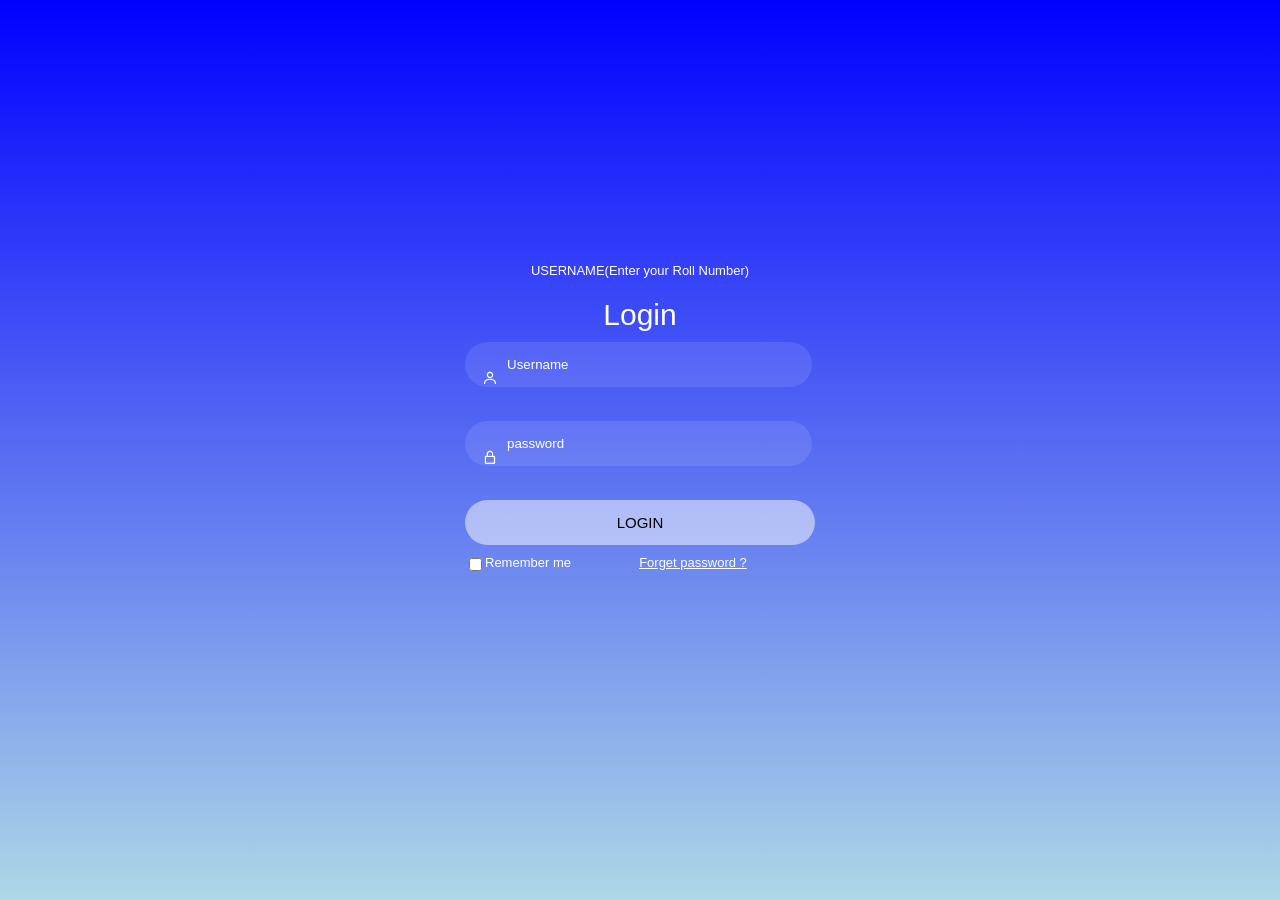
==== index.html @ 91c94707 "Rename Index.html to index.html" ====
<!DOCTYPE html>
<html lang="en">
<head>
  
    <meta charset="UTF-8">
    <meta http-equiv="X-UA-Compatible" content="IE-edge">
    <meta name="viewport" content="width=device-width, initial-scale=1.0">
    <link rel="stylesheet" href="style.css">
    <link rel="stylesheet" href="boxicons.css">
    <title>Train Concession form</title>
</head>
<body>
    <div class="box">
        <div class="container">
            <div class="top-header">
                <span> USERNAME(Enter your Roll Number)</span>
                <header>Login</header>
            </div>
                <div class="input-feild">
                    <input type="text" class="input" placeholder="Username" required><br>
                    <i class="bx bx-user"></i>
                </div>
                <div class="input-feild">
                    <input type="password" class="input" placeholder="password" required><br>
                    <i class="bx bx-lock-alt"></i>
                </div>
                <div class="input-feild">
                    <input type="submit" class="submit" value="LOGIN">
                </div>
                <div class="bottom">
                    <div class="left">
                        <input type="checkbox" id="check">
                        <label form="check">Remember me</label>
                    </div>
                    <div class="right">
                        <label><a href="#">Forget password ?</a></label>
                    </div>
                  <div class="link">
                        <link href='https://unpkg.com/boxicons@2.1.4/css/boxicons.min.css' rel='stylesheet'>
                  </div>
                </div>
        </div>
    </div>
</body>
</html>
---- style.css ----
*{
    font-family: 'poppins',sans-serif;
}
body{
    background-image:linear-gradient(blue,lightblue);
    background-size: cover;
    background-repeat: no-repeat;
    background-position: center;
    background-attachment: fixed;
}
.box{
    display: flex;
    justify-content: center;
    align-items: center;
    min-height: 90vh;
}
.container{
    width: 350px;
    display: flex;
    flex-direction: column;
    padding: 0 15px 0 15px;
}
span{
    color: #fff;
    font-size: small;
    display: flex;
    justify-content: center;
    padding: 10px 0 10px 0;
}
header{
    color: #fff;
    font-size: 30px;
    display: flex;
    justify-content: center;
    padding: 10px 0 10px 0;
}
.input-feild{
    display: flex;
    flex-direction: column;
}
.input{
    height: 45px;
    width: 87%;
    border: none;
    outline: none;
    border-radius: 40px;
    color: #fff;
    padding: 0 0 0 42px;
    background: rgba(255,255,255,0.1);
}
i{
    position: relative;
    top: -35px;
    left: 17px;
    color: #fff;
}
::-webkit-input-placeholder{
    color: #fff;
}
.submit{
    border: none;
    border-radius: 30px;
    font-size: 15px;
    height: 45px;
    outline: none;
    width: 100%;
    background: rgba(255,255,255,0.5);
    cursor: pointer;
    transition: .3s;
}
.submit:hover{
    box-shadow: 1px 5px 7px 1px rgba(0,0,0,0.7);
}
.bottom{
    display:flex;
    flex-direction: row;
    justify-content: space-between;
    font-size: small;
    color: #fff;
    margin-top: 10px;
}
.left{
    display: flex;
}
label a{
    color: #fff;
}
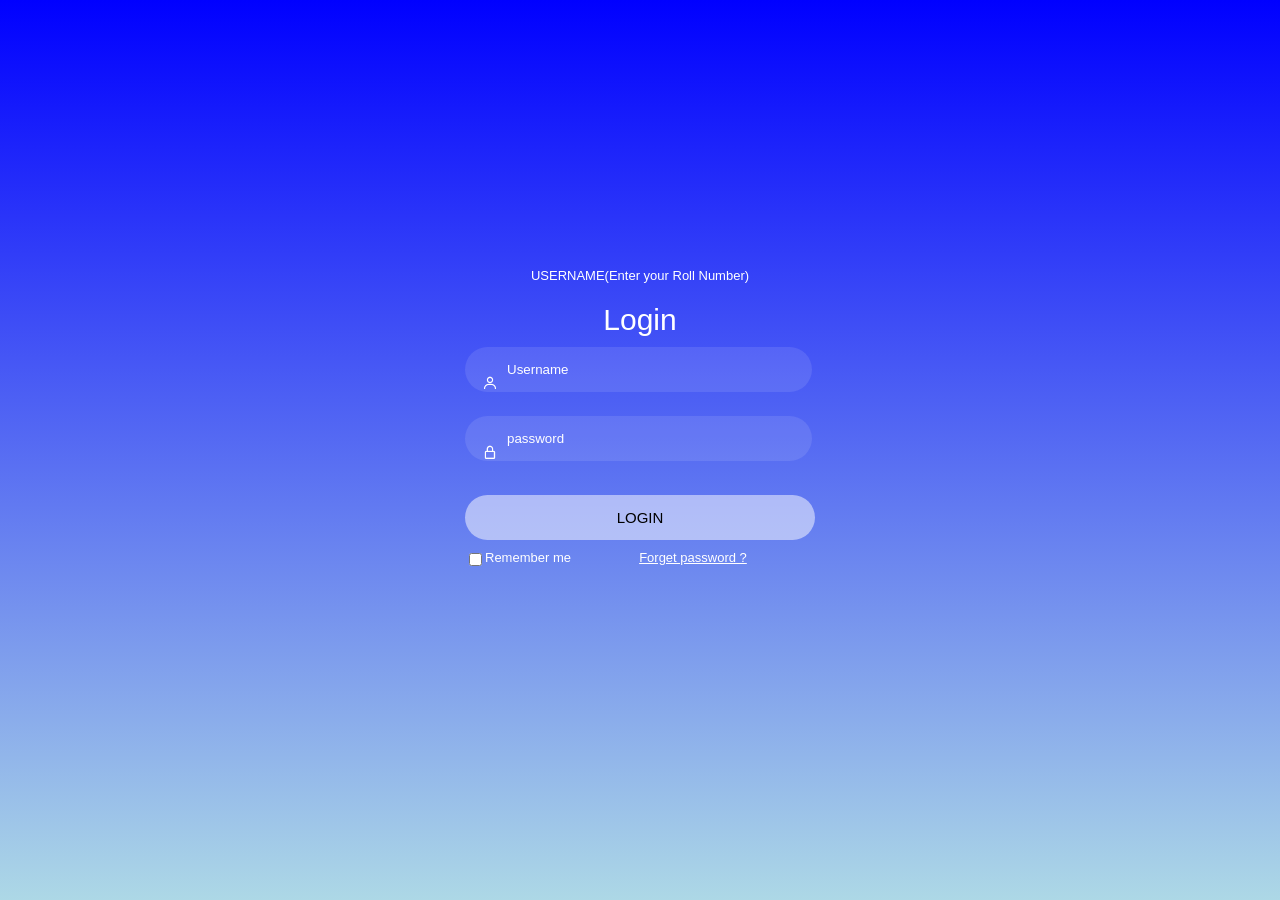
==== commit 71f34bc9: "Update index.html" ====
--- a/index.html
+++ b/index.html
@@ -18,7 +18,7 @@
             </div>
                 <div class="input-feild">
                     <input type="text" class="input" placeholder="Username" required><br>
-                    <i class="bx bx-user"></i>
+                    <i class="bx bx-user" style="margin-bottom: -10px !important;"></i>
                 </div>
                 <div class="input-feild">
                     <input type="password" class="input" placeholder="password" required><br>
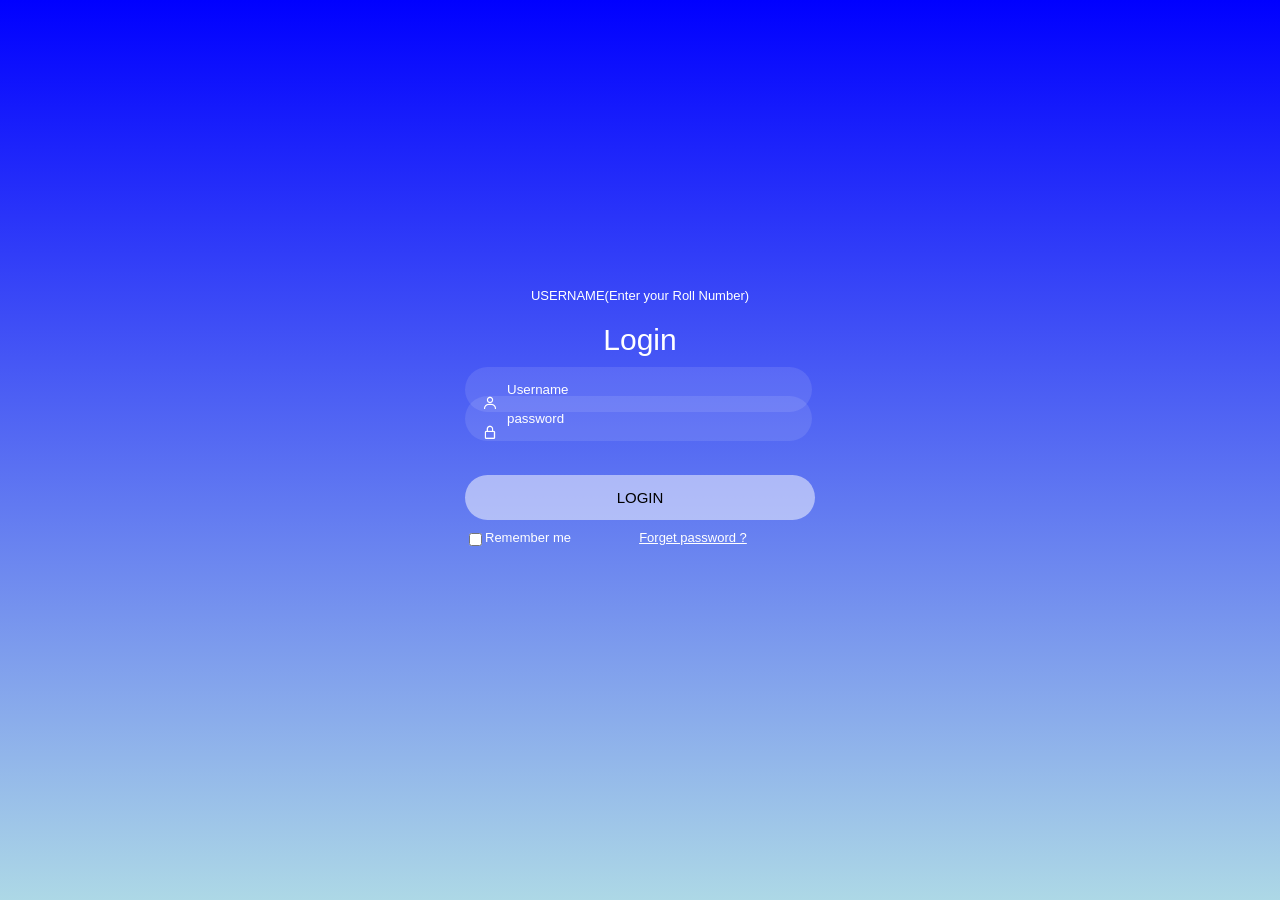
==== commit c506883a: "Changed the pixel" ====
--- a/index.html
+++ b/index.html
@@ -18,7 +18,7 @@
             </div>
                 <div class="input-feild">
                     <input type="text" class="input" placeholder="Username" required><br>
-                    <i class="bx bx-user" style="margin-bottom: -10px !important;"></i>
+                    <i class="bx bx-user" style="margin-bottom: -50px !important;"></i>
                 </div>
                 <div class="input-feild">
                     <input type="password" class="input" placeholder="password" required><br>
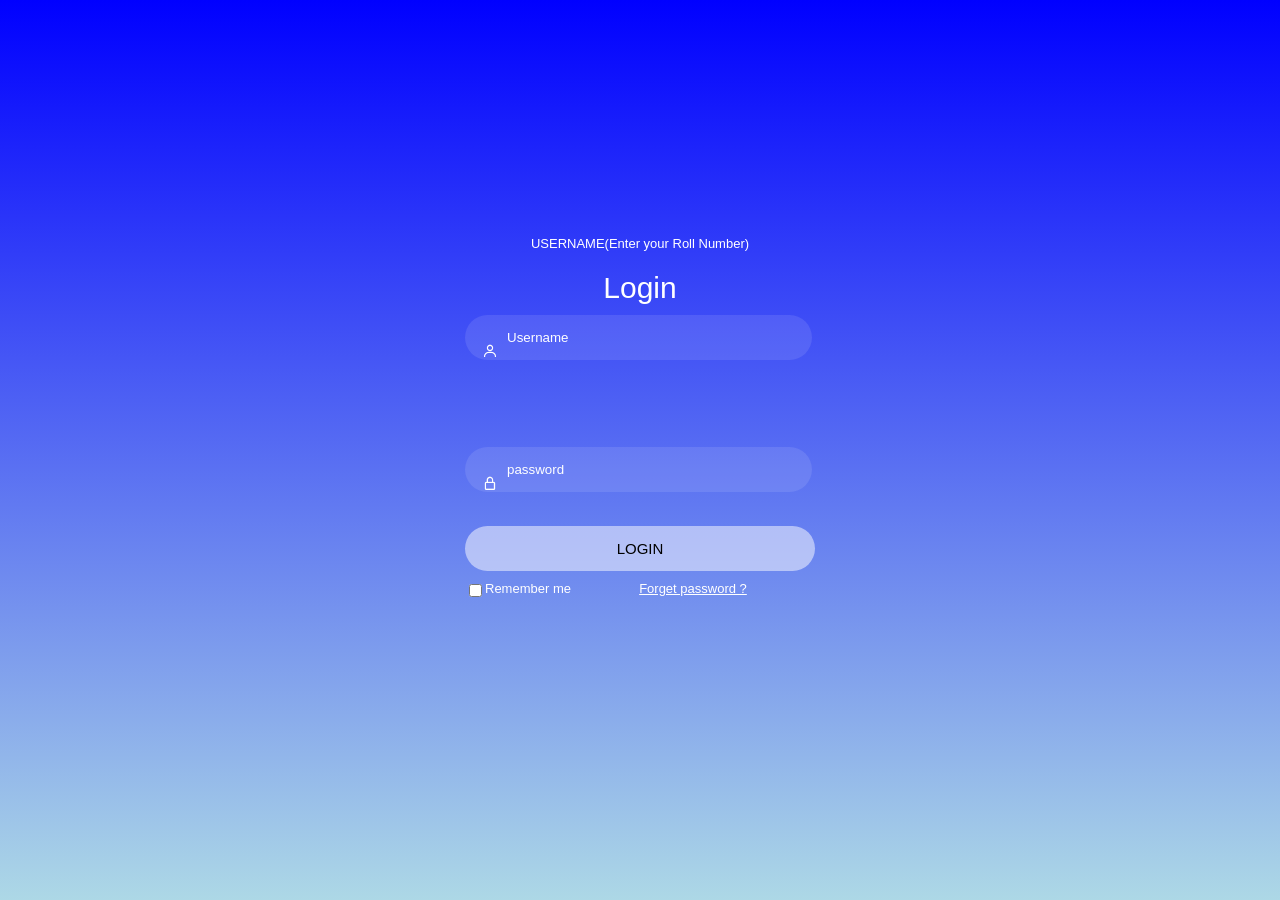
==== commit 6efad9ea: "Update index.html" ====
--- a/index.html
+++ b/index.html
@@ -18,7 +18,7 @@
             </div>
                 <div class="input-feild">
                     <input type="text" class="input" placeholder="Username" required><br>
-                    <i class="bx bx-user" style="margin-bottom: -50px !important;"></i>
+                    <div style="margin-bottom: 50px;"><i class="bx bx-user"></i></div>
                 </div>
                 <div class="input-feild">
                     <input type="password" class="input" placeholder="password" required><br>
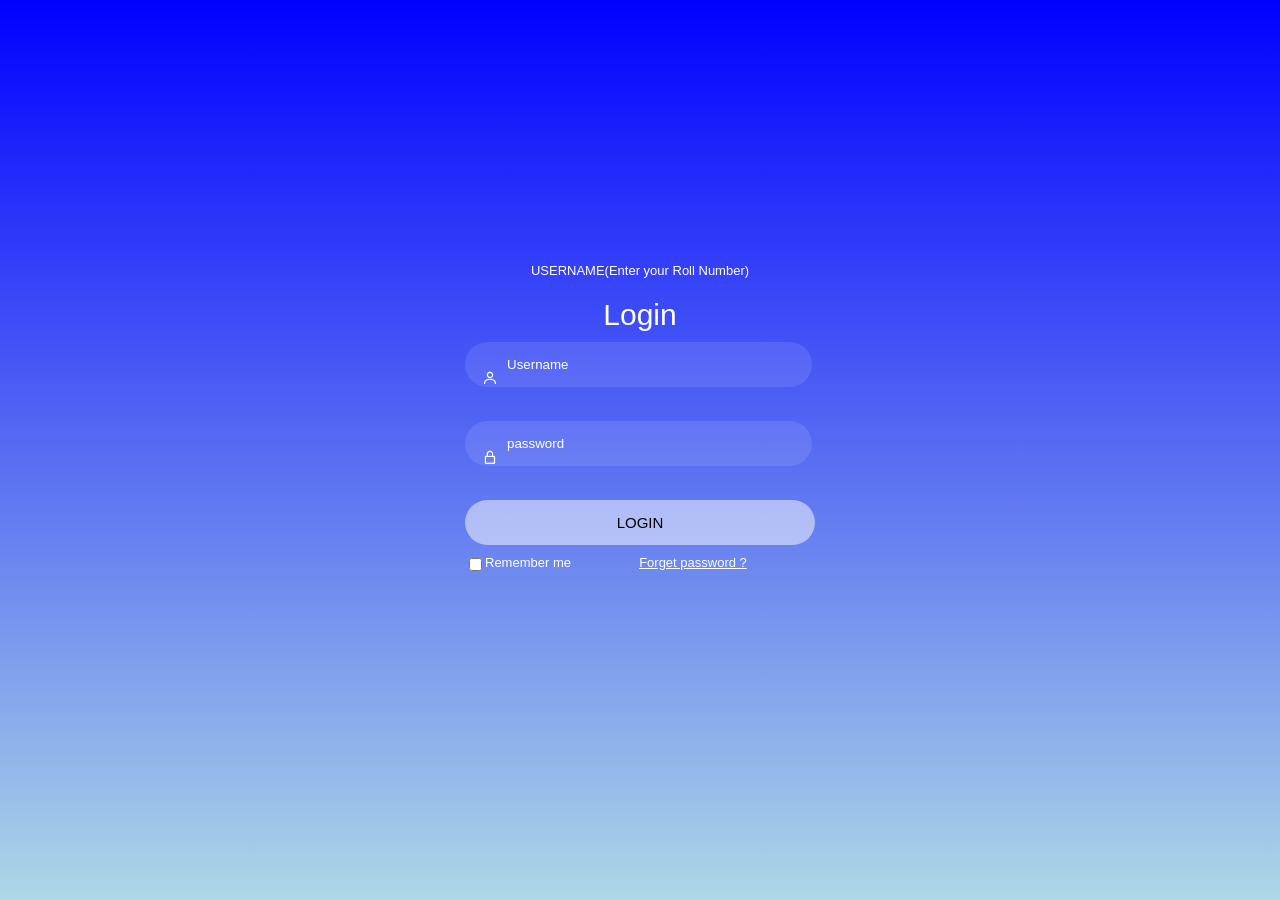
==== commit 3203c286: "Code reverted" ====
--- a/index.html
+++ b/index.html
@@ -18,7 +18,7 @@
             </div>
                 <div class="input-feild">
                     <input type="text" class="input" placeholder="Username" required><br>
-                    <div style="margin-bottom: 50px;"><i class="bx bx-user"></i></div>
+                    <i class="bx bx-user"></i>
                 </div>
                 <div class="input-feild">
                     <input type="password" class="input" placeholder="password" required><br>
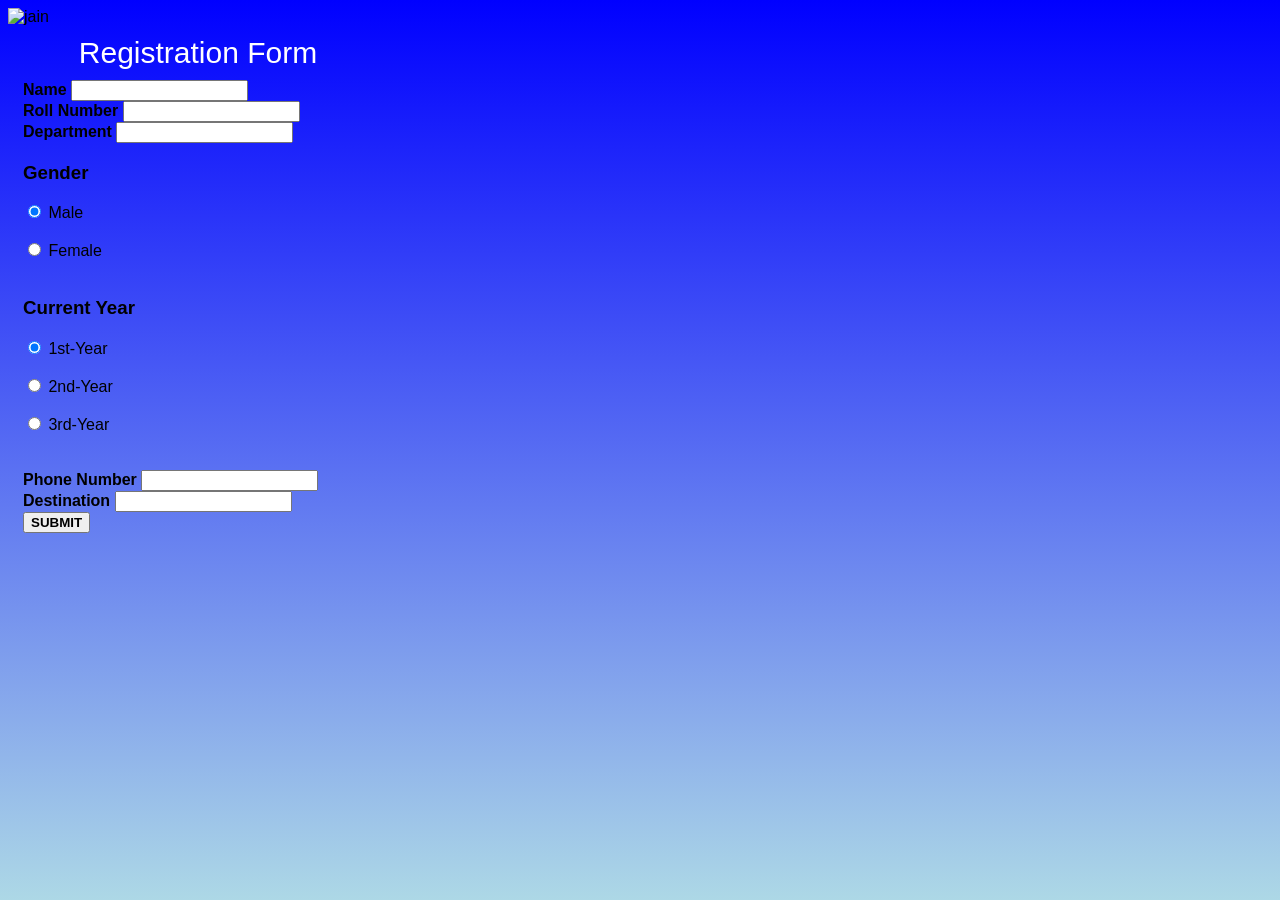
==== commit 8d42ca12: "Rename registration.html to index.html" ====
--- a/index.html
+++ b/index.html
@@ -1,45 +1,90 @@
 <!DOCTYPE html>
 <html lang="en">
 <head>
-  
     <meta charset="UTF-8">
-    <meta http-equiv="X-UA-Compatible" content="IE-edge">
+    <meta http-equiv="X-UA-Compatible" content="IE=edge">
     <meta name="viewport" content="width=device-width, initial-scale=1.0">
-    <link rel="stylesheet" href="style.css">
-    <link rel="stylesheet" href="boxicons.css">
-    <title>Train Concession form</title>
+    <link rel="stylesheet" href="style.css"/>
+    <title>Train Consession</title>
 </head>
 <body>
-    <div class="box">
-        <div class="container">
-            <div class="top-header">
-                <span> USERNAME(Enter your Roll Number)</span>
-                <header>Login</header>
-            </div>
-                <div class="input-feild">
-                    <input type="text" class="input" placeholder="Username" required><br>
-                    <i class="bx bx-user"></i>
+    <img src="jainlogo.jpg" alt="jain"/>
+    <section class="container">
+        <header>Registration Form</header>
+        <form action="#" class="form">
+                <div class="input-box">
+                <label><b>Name</b></label>
+                <input type="text" placeholder="Enter Your Full Name " required/>
+            </div>    
+
+            <div class="input-box">
+                <label><b>Roll Number</b></label>
+                <input type="text" placeholder="Enter Your Rollno" required/>
+            </div> 
+
+            <div class="input-box">
+                <label><b>Department</b></label>
+                <input type="text" placeholder="Enter Your Department & Section" required/>
+            </div> 
+
+             <div class="gender-box">
+                <h3><b>Gender</b></h3>
+                <div class="Gender-option">
+                    <div class="gender">
+                        <input type="radio" id="check-male" name="gender" checked/>
+                        <label for="check-male">Male</label>
+                    </div><br>
+
+                    <div class="gender">
+                        <input type="radio" id="check-female" name="gender"/>
+                        <label for="check-female">Female</label>
+                    </div><br>
                 </div>
-                <div class="input-feild">
-                    <input type="password" class="input" placeholder="password" required><br>
-                    <i class="bx bx-lock-alt"></i>
+             </div>
+
+             <div class="select-box">
+                <h3><b>Current Year</b></h3>
+                <div class="Year-option">
+                    <div class="year">
+                        <input type="radio" id="check-1year" name="year" checked/>
+                        <label for="check-1year">1st-Year</label>
+                    </div><br>
+
+                    <div class="year">
+                        <input type="radio" id="check-2year" name="year"/>
+                        <label for="check-2year">2nd-Year</label>
+                    </div><br>
+
+                    <div class="year">
+                        <input type="radio" id="check-3year" name="year"/>
+                        <label for="check-3year">3rd-Year</label>
+                    </div><br>
                 </div>
-                <div class="input-feild">
-                    <input type="submit" class="submit" value="LOGIN">
+             </div>
+
+             <br>
+             <div class="column">
+                <div class="input-box">
+                    <label><b>Phone Number</b></label>
+                    <input type="text" placeholder="Enter Your Phone Number" required/>
                 </div>
-                <div class="bottom">
-                    <div class="left">
-                        <input type="checkbox" id="check">
-                        <label form="check">Remember me</label>
-                    </div>
-                    <div class="right">
-                        <label><a href="#">Forget password ?</a></label>
-                    </div>
-                  <div class="link">
-                        <link href='https://unpkg.com/boxicons@2.1.4/css/boxicons.min.css' rel='stylesheet'>
-                  </div>
+
+                <div class="input-box">
+                    <label></label><b>Destination</b></label>
+                    <input type="text" placeholder="Enter Your Destination" required/>
                 </div>
-        </div>
-    </div>
+             </div>
+             <button><b>SUBMIT</b></button>
+        </form>
+    </section>
 </body>
 </html>
+
+
+
+
+
+
+
+
+
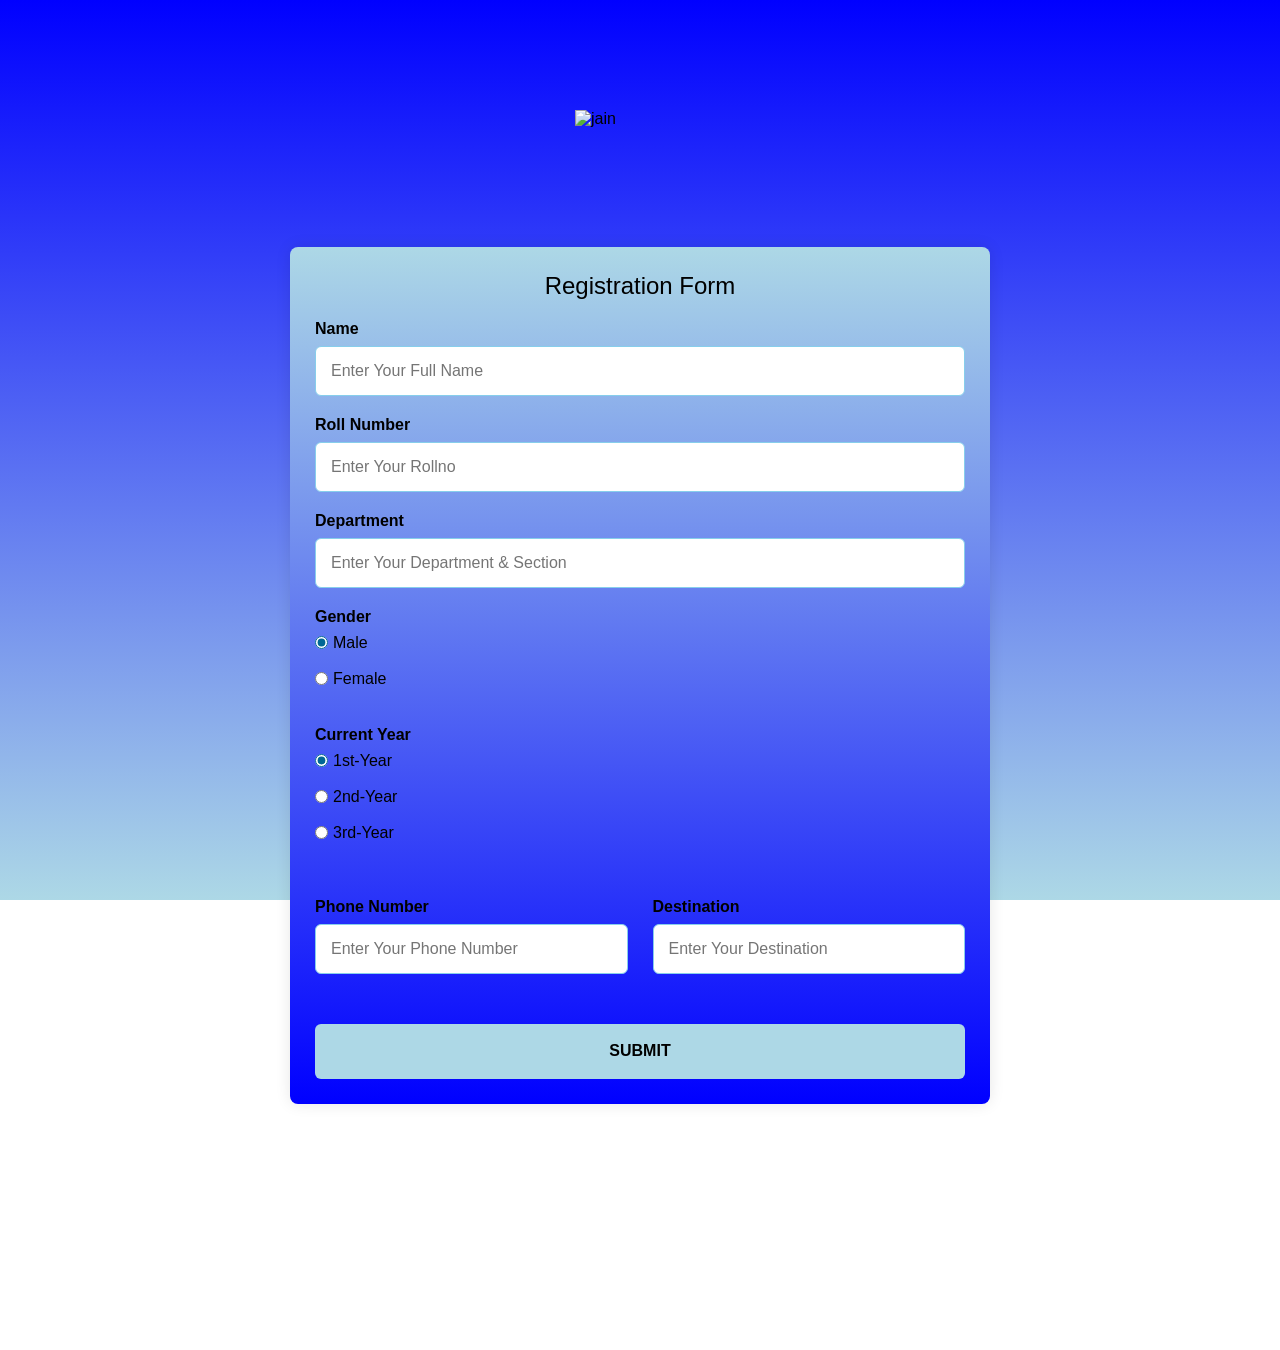
==== commit c14d0dc8: "Update index.html" ====
--- a/index.html
+++ b/index.html
@@ -4,7 +4,7 @@
     <meta charset="UTF-8">
     <meta http-equiv="X-UA-Compatible" content="IE=edge">
     <meta name="viewport" content="width=device-width, initial-scale=1.0">
-    <link rel="stylesheet" href="style.css"/>
+    <link rel="stylesheet" href="style1.css"/>
     <title>Train Consession</title>
 </head>
 <body>
--- a/style1.css
+++ b/style1.css
@@ -0,0 +1,183 @@
+*{
+    margin: 0;
+    padding: 0;
+    box-sizing: border-box;
+    font-family: "poppins",sans-serif;
+}
+body{
+  min-height: 150vh;
+  display: flex;
+  align-items: center;
+  justify-content: center;
+  background-image: linear-gradient(blue,lightblue);
+  background-size: cover;
+  background-repeat: no-repeat;
+  background-position: center;
+  background-attachment: fixed;
+}
+img{
+    margin-top: -1000px;
+    position: absolute;
+    height: 130px;
+    width: 130px;
+}
+.container{
+    position: relative;
+    max-width: 700px;
+    width: 100%;
+    background-image: linear-gradient(lightblue,blue);
+    padding: 25px;
+    border-radius: 8px;
+    box-shadow: 0 0 15px rgba(0,0,0,0.1);
+}
+.container header{
+    font-size: 1.5rem;
+    color: black;
+    font-weight: 500;
+    text-align: center;
+}
+.container.form{
+    margin-top: 30px;
+}
+.form .input-box{
+    width: 100%;
+    margin-top: 20px;
+}
+.input-box label{
+     color: black;
+}
+.form :where(.input-box input){
+    position: relative;
+    height: 50px;
+    width: 100%;
+    outline: none;
+    font-size: 1rem;
+    color: black;
+    margin-top: 8px;
+    border: 1px solid skyblue;
+    border-radius: 6px;
+    padding: 0 15px;
+}
+.form .column{
+    display: flex;
+    column-gap: 25px;
+    color: black;
+}
+.form :where(.gender-box){
+    margin-top: 20px;
+}
+.gender-box h3{
+    color: black;
+    font-size: 1rem;
+    font-weight: 400;
+    margin-bottom: 8px;
+}
+.form :where(.gender-option,.gender){
+    display: flex;
+    align-items: center;
+    column-gap: 50px;
+    flex-wrap: wrap;
+}
+.form .gender{
+    column-gap: 5px;
+    cursor:pointer ;
+}
+.gender input{
+    accent-color:  #016795; 
+}
+.form :where(.gender input, .gender label){
+    cursor: pointer;
+}
+.form :where(.select-box){
+    margin-top: 20px;
+}
+.select-box h3{
+    color: black;
+    font-size: 1rem;
+    font-weight: 400;
+    margin-bottom: 8px;
+}
+.form :where(.year-option,.year){
+    display: flex;
+    align-items: center;
+    column-gap: 50px;
+    flex-wrap: wrap;
+}
+.form .year{
+    column-gap: 5px;
+    cursor:pointer ;
+}
+.year input{
+    accent-color:  #016795; 
+}
+.form :where(.year input, .year label){
+    cursor: pointer;
+
+}
+.form button{
+     height: 55px;
+     width: 100%;
+     color: black;
+     font-size: 1rem;
+     border: none;
+     margin-top: 50px;
+     cursor: pointer;
+     border-radius: 6px;
+     font-weight: 400;
+     transition: all 0.2s ease;
+     background-color:lightblue;
+}
+.form button:hover{
+    box-shadow: 1px 5px 7px 1px rgba(65, 3, 94, 0.7);
+    }
+/*Responsive*/
+@media screen and (max-width:500px) {
+    .form .column{
+        flex-wrap: wrap;
+    }
+}
+.form :where(.gender-option,.gender){
+    row-gap: 15px;
+}
+.form :where(.year-option,.year){
+    row-gap: 15px;
+}
+
+
+
+
+
+
+
+
+
+
+
+
+
+
+
+
+
+
+
+
+
+
+
+
+
+
+
+
+
+
+
+
+
+
+
+
+
+
+
